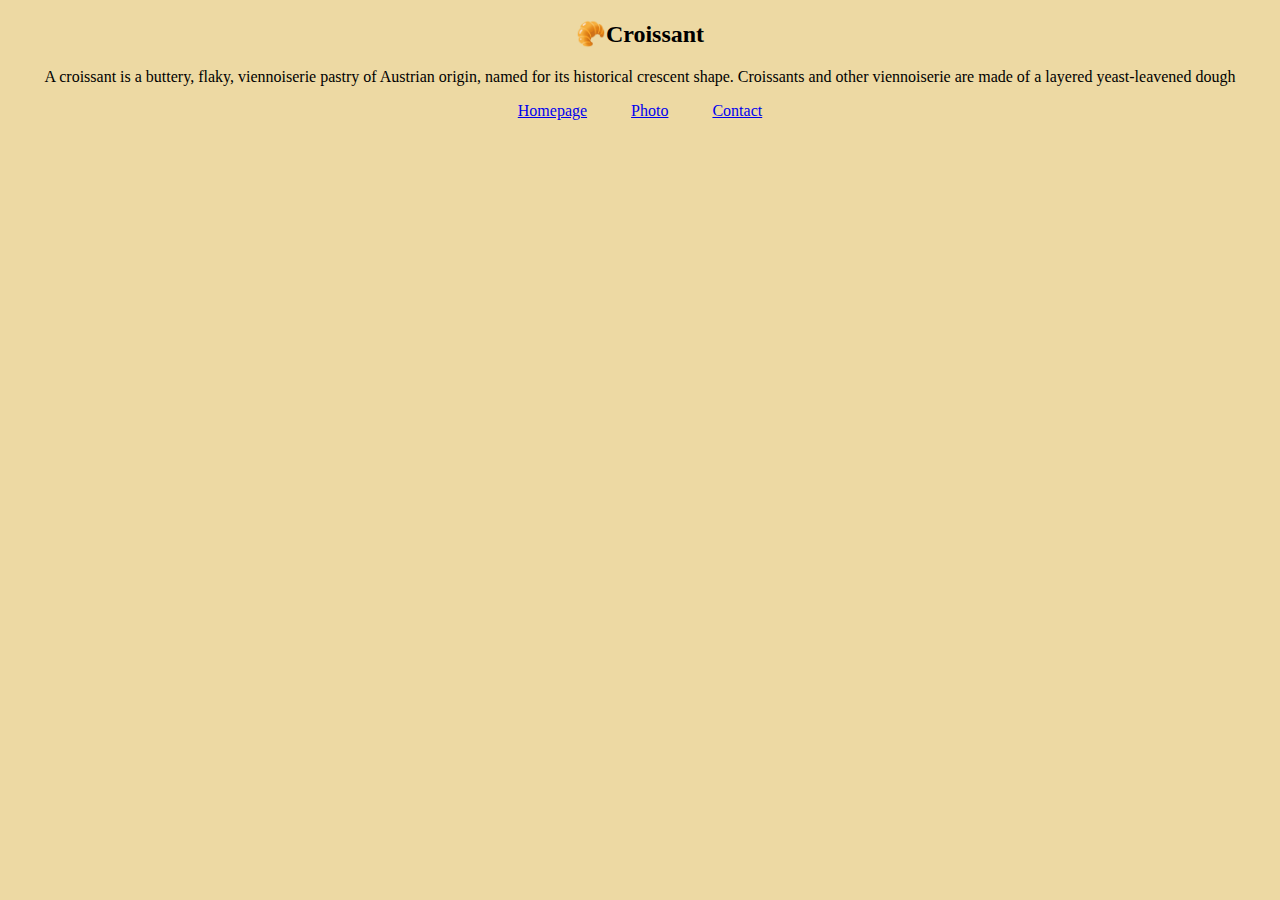
==== index.html @ b42e14ab "Initial commit" ====
<head>
   <title>The best croissant</title>
    <link rel="stylesheet" href="/styles/styles.css" />
</head>
<body>
<h2>🥐Croissant</h2>
<p>A croissant is a buttery, flaky, viennoiserie pastry of Austrian origin, named for its historical crescent shape. Croissants and other viennoiserie are made of a layered yeast-leavened dough</p>
<div class="links">
<a href="/index.html" class="link">Homepage</a>
<a href="/photo.html" class="link">Photo</a>
<a href="/contact.html" class="link">Contact</a> 
</div>



</body>
---- styles/styles.css ----
body{
    text-align: center;
    background-color: #edd9a3;
}

h2 {
    margin-top: 20px;
}

img {
    max-width: 500px;
    display: block;
    margin: 0 auto;
    margin-bottom: 20px;
}




.link {
    
    padding: 20px;
}
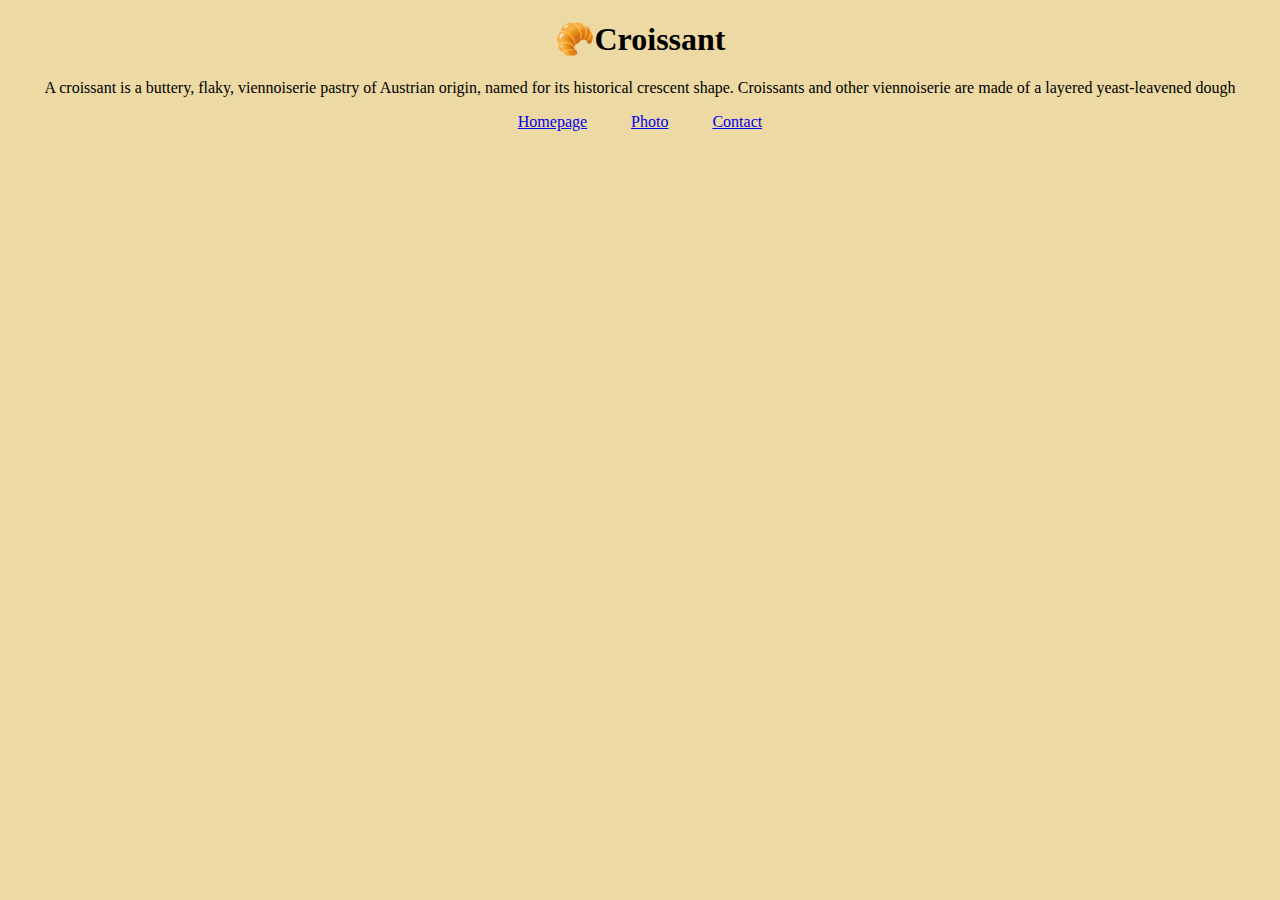
==== commit 8ab0b07c: "added SEO" ====
--- a/index.html
+++ b/index.html
@@ -1,14 +1,15 @@
 <head>
    <title>The best croissant</title>
-    <link rel="stylesheet" href="/styles/styles.css" />
+    <meta name="description" content="Croissant and French patisserie info and baking recipes">
+   <link rel="stylesheet" href="/styles/styles.css" />
 </head>
 <body>
-<h2>🥐Croissant</h2>
+<h1>🥐Croissant</h1>
 <p>A croissant is a buttery, flaky, viennoiserie pastry of Austrian origin, named for its historical crescent shape. Croissants and other viennoiserie are made of a layered yeast-leavened dough</p>
 <div class="links">
-<a href="/index.html" class="link">Homepage</a>
-<a href="/photo.html" class="link">Photo</a>
-<a href="/contact.html" class="link">Contact</a> 
+    <a href="/index.html" class="link" title="Back to Homepage">Homepage</a>
+    <a href="/photo.html" class="link" title="Croissant picture">Photo</a>
+    <a href="/contact.html" class="link" title="How to contact us">Contact</a> 
 </div>
 
 
--- a/styles/styles.css
+++ b/styles/styles.css
@@ -3,7 +3,7 @@
     background-color: #edd9a3;
 }
 
-h2 {
+h1 {
     margin-top: 20px;
 }
 
